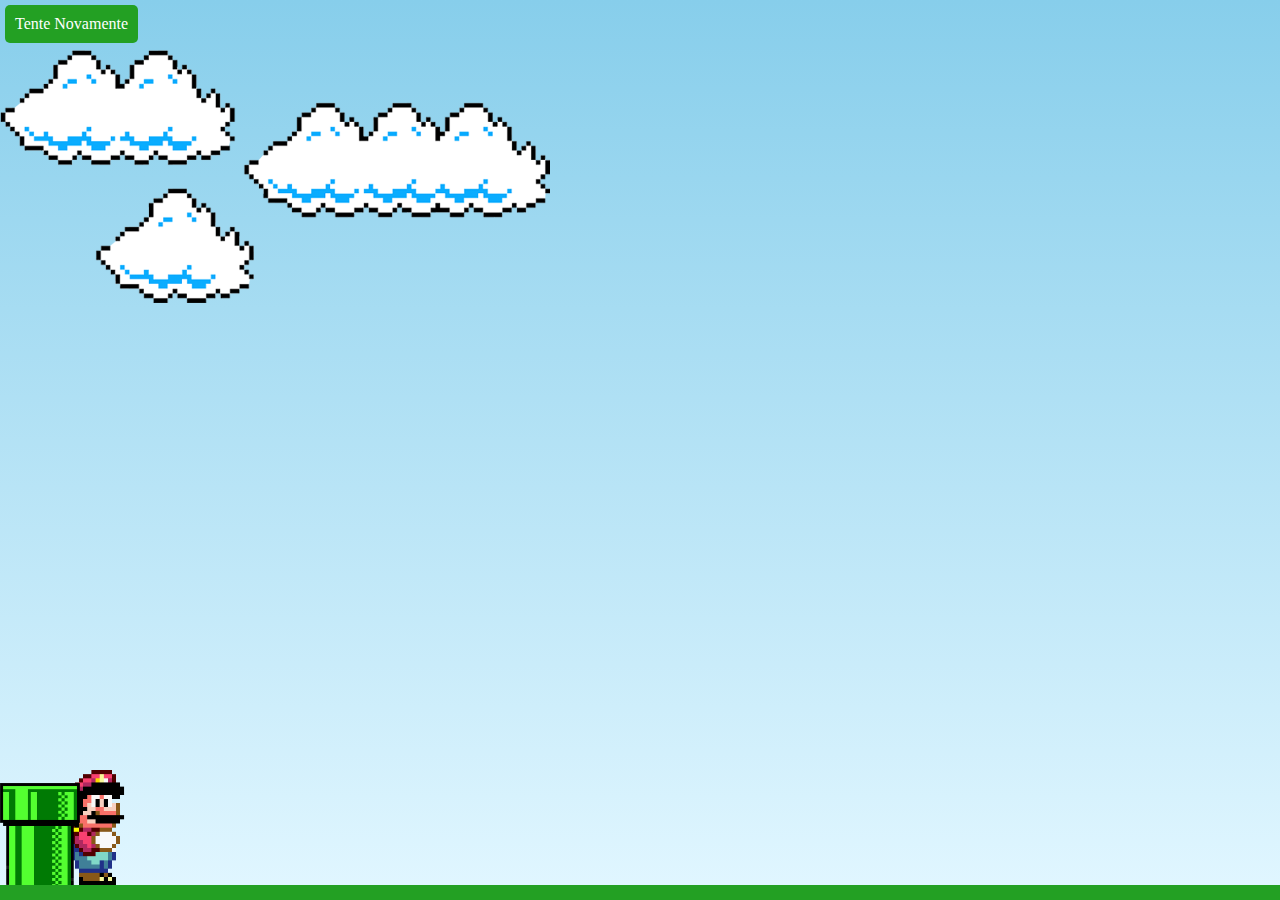
==== index.html @ 1c28e7f9 "Primeiro Commit" ====
<!DOCTYPE html>
<html lang="en">

<head>
    <meta charset="UTF-8">
    <meta http-equiv="X-UA-Compatible" content="IE=edge">
    <meta name="viewport" content="width=device-width, initial-scale=1.0">
    <title>Super Mário</title>
    <!-- Normalize -->
    <link rel="stylesheet" href="css/normalize.css">
    <!-- CSS -->
    <link rel="stylesheet" href="css/estilo.css">
    <!-- JavaScript -->
    <script src="js/logica.js" defer></script>

</head>

<body>

    <section class="game-container">
        <a href="index.html" class="botao"> Tente Novamente </a>
        <img class="nuvens" src="img/clouds.png">
        <img class="mario" src="img/mario.gif">
        <img class="tubo" src="img/pipe.png">
    </section>
</body>

</html>
---- css/estilo.css ----
* {
    margin: 0;
    padding: 0;
    box-sizing: border-box;
}

.botao {
    position: absolute;
    top: 0;
    margin: 5px;
    background-color: rgb(35, 160, 35);
    text-decoration: none;
    color: white;
    cursor: pointer;
    padding: 10px;
    border-radius: 5px;
}

.botao:hover {
    background-color: rgba(35, 160, 35, 0.8);
}

.game-container {
    height: 100vh;
    margin: 0 auto;
    position: relative;
    overflow: hidden;
    background: linear-gradient(#87ceeb, #e0f6ff);
    border-bottom: 15px solid rgb(35, 160, 35)
}

.tubo {
    width: 80px;
    position: absolute;
    bottom: 0;
    /* Início animação movimento paisagem */
    animation: animacao-tubo 1.5s infinite linear;
}

@keyframes animacao-tubo {
    from {
        right: -80px;
    }

    to {
        right: 100%;
    }
}

/* Fim animação movimento paisagem*/

.mario {
    width: 150px;
    bottom: 0;
    position: absolute;
}

/* Início animação pulo */
.pulo {
    animation: animacao-pulo 500ms infinite ease-out;
}

@keyframes animacao-pulo {
    0% {
        bottom: 0;
    }

    40% {
        bottom: 180px;
    }

    60% {
        bottom: 180px;
    }

    100% {
        bottom: 0;
    }
}

/* Fim animação pulo */

.nuvens {
    width: 550px;
    top: 50px;
    position: absolute;
    /* Início animação nuvens */
    animation: animacao-nuvens 20s infinite linear;
}

@keyframes animacao-nuvens {
    from {
        right: -550px;
    }

    to {
        right: 100%;
    }
}

/* Fim animação nuvens */
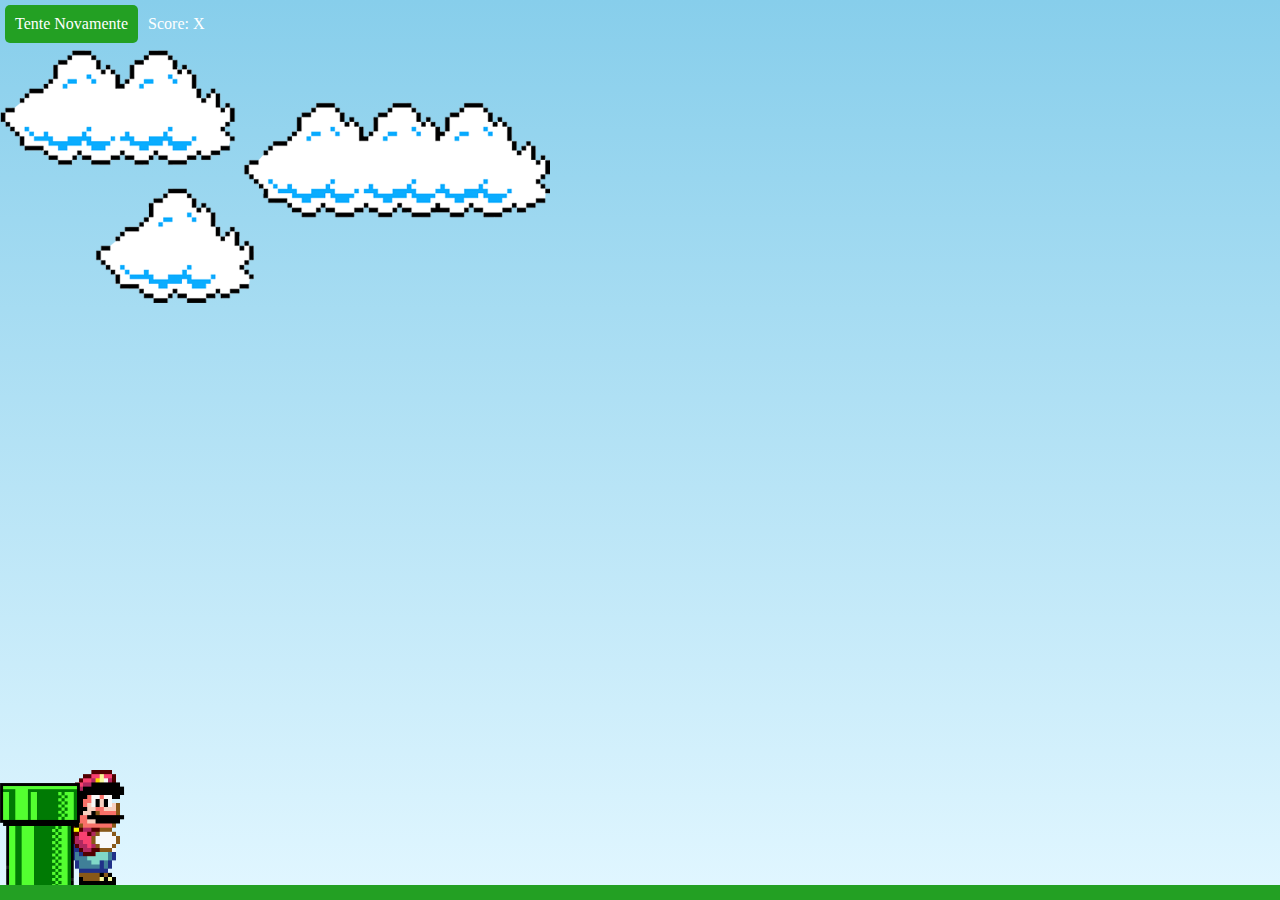
==== commit 76bd98db: "Commit Atualização Timer" ====
--- a/index.html
+++ b/index.html
@@ -16,9 +16,13 @@
 </head>
 
 <body>
-
     <section class="game-container">
-        <a href="index.html" class="botao"> Tente Novamente </a>
+        <div class="painel">
+            <a href="index.html" class="botao"> Tente Novamente </a>
+            <div class="contador">
+                Score: <span id="contador">X</span>
+            </div>
+        </div>
         <img class="nuvens" src="img/clouds.png">
         <img class="mario" src="img/mario.gif">
         <img class="tubo" src="img/pipe.png">
--- a/css/estilo.css
+++ b/css/estilo.css
@@ -4,15 +4,23 @@
     box-sizing: border-box;
 }
 
-.botao {
+.painel {
     position: absolute;
     top: 0;
     margin: 5px;
+    display: flex;
+}
+
+.botao,
+.contador {
+    color: white;
+    padding: 10px;
+}
+
+.botao {
     background-color: rgb(35, 160, 35);
     text-decoration: none;
-    color: white;
     cursor: pointer;
-    padding: 10px;
     border-radius: 5px;
 }
 
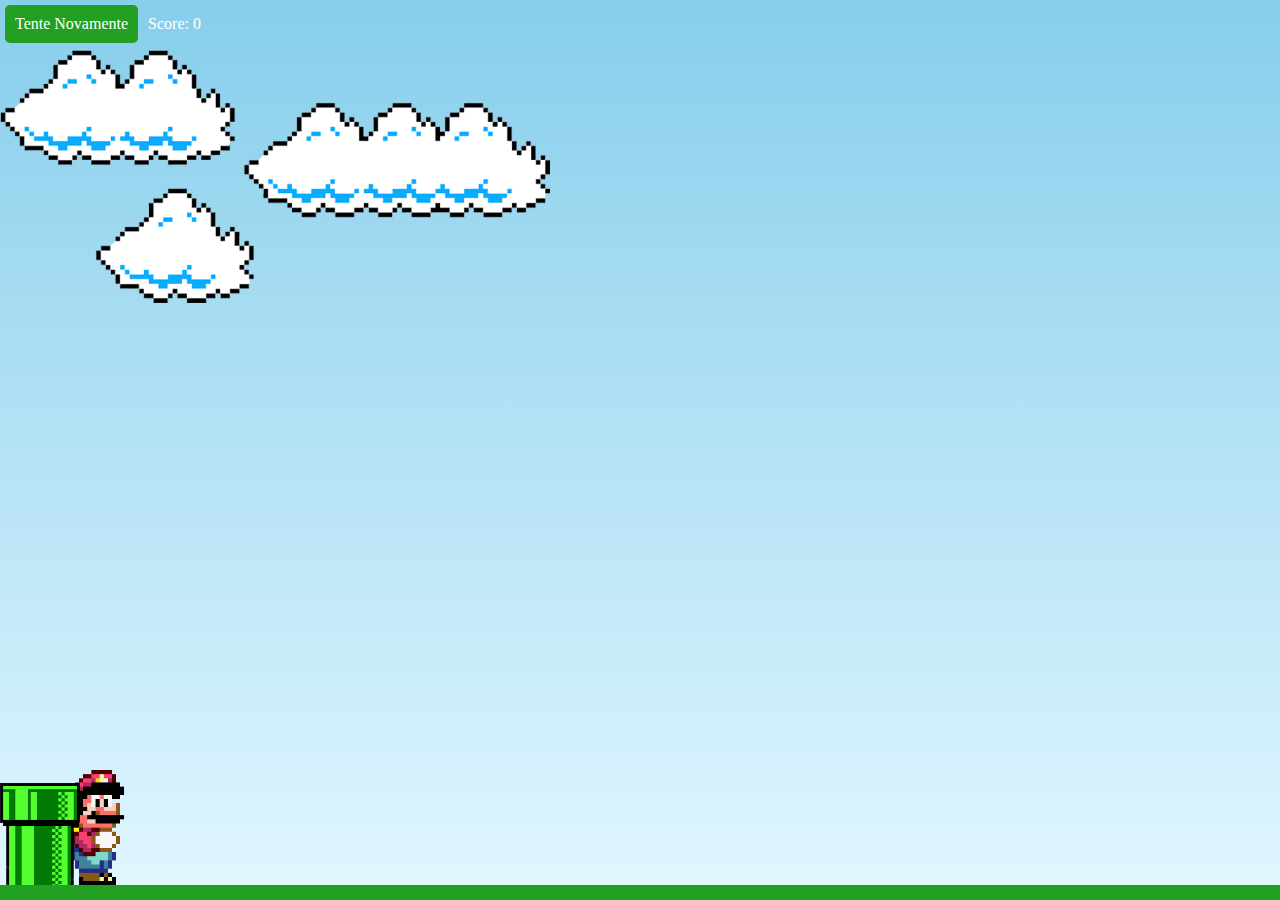
==== commit 3a5dd5d4: "Contador Implementado" ====
--- a/index.html
+++ b/index.html
@@ -20,7 +20,7 @@
         <div class="painel">
             <a href="index.html" class="botao"> Tente Novamente </a>
             <div class="contador">
-                Score: <span id="contador">X</span>
+                Score: <span id="contador">0</span>
             </div>
         </div>
         <img class="nuvens" src="img/clouds.png">
